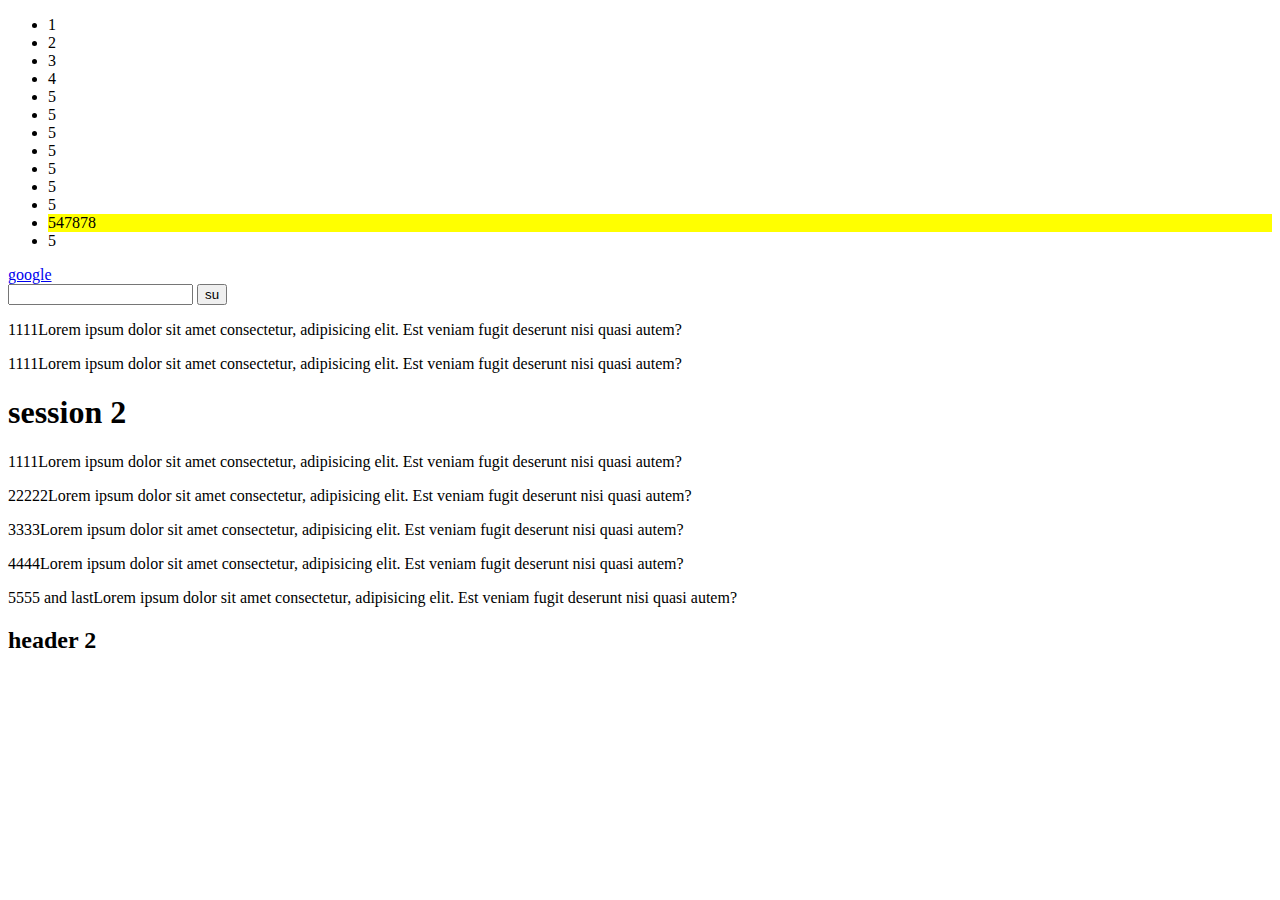
==== index.html @ 083fc4de "up1" ====
<!DOCTYPE html>
<html lang="en">

<head>
  <meta charset="UTF-8">
  <meta name="viewport" content="width=device-width, initial-scale=1.0">
  <title>Document</title>
  <link rel="stylesheet" href="css/styles.css">
  <style>
    li:nth-last-of-type(2) {
      background-color: yellow;
    }
  </style>
</head>

<body>

  <ul>
    <li>1</li>
    <li>2</li>
    <li>3</li>
    <li>4</li>
    <li>5</li>
    <li>5</li>
    <li>5</li>
    <li>5</li>
    <li>5</li>
    <li>5</li>
    <li>5</li>
    <li>547878</li>
    <li>5</li>
  </ul>
  <a href="#">google</a>
  <form action="">
    <input type="email">
    <button>su</button>
  </form>
  <header>
    <p>1111Lorem ipsum dolor sit amet consectetur,
      adipisicing elit. Est veniam fugit deserunt nisi quasi autem?</p>
    <p>1111Lorem ipsum dolor sit amet consectetur,
      adipisicing elit. Est veniam fugit deserunt nisi quasi autem?</p>
    <nav>
      <h1>session 2</h1>
      <p>1111Lorem ipsum dolor sit amet consectetur,
        adipisicing elit. Est veniam fugit deserunt nisi quasi autem?</p>
      <p>22222Lorem ipsum dolor sit amet consectetur,
        adipisicing elit. Est veniam fugit deserunt nisi quasi autem?</p>
      <p>3333Lorem ipsum dolor sit amet consectetur,
        adipisicing elit. Est veniam fugit deserunt nisi quasi autem?</p>
      <p>4444Lorem ipsum dolor sit amet consectetur,
        adipisicing elit. Est veniam fugit deserunt nisi quasi autem?</p>
      <p>5555 and lastLorem ipsum dolor sit amet consectetur,
        adipisicing elit. Est veniam fugit deserunt nisi quasi autem?</p>
    </nav>
    <section>
      <h2>header 2</h2>
    </section>
  </header>









  <!-- <h1 style="color:blueviolet;color:aquamarine">session 2</h1> -->


</body>

</html>
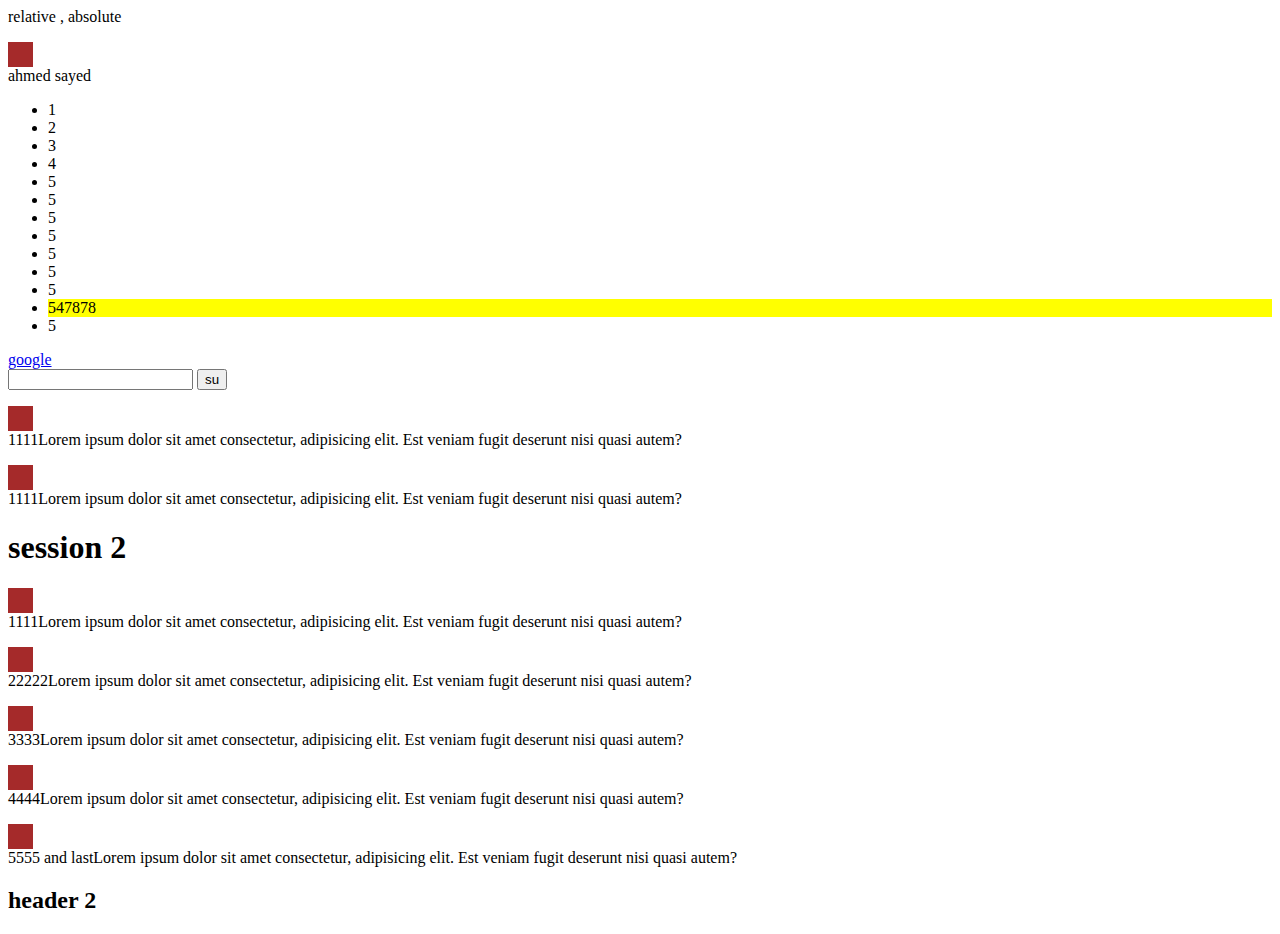
==== commit 8a89708b: "up2" ====
--- a/index.html
+++ b/index.html
@@ -10,11 +10,23 @@
     li:nth-last-of-type(2) {
       background-color: yellow;
     }
+
+    body p::before {
+      content: '';
+      display: block;
+      width: 25px;
+      height: 25px;
+      background-color: brown;
+    }
   </style>
 </head>
 
 <body>
 
+  relative , absolute
+
+
+  <p>ahmed sayed</p>
   <ul>
     <li>1</li>
     <li>2</li>
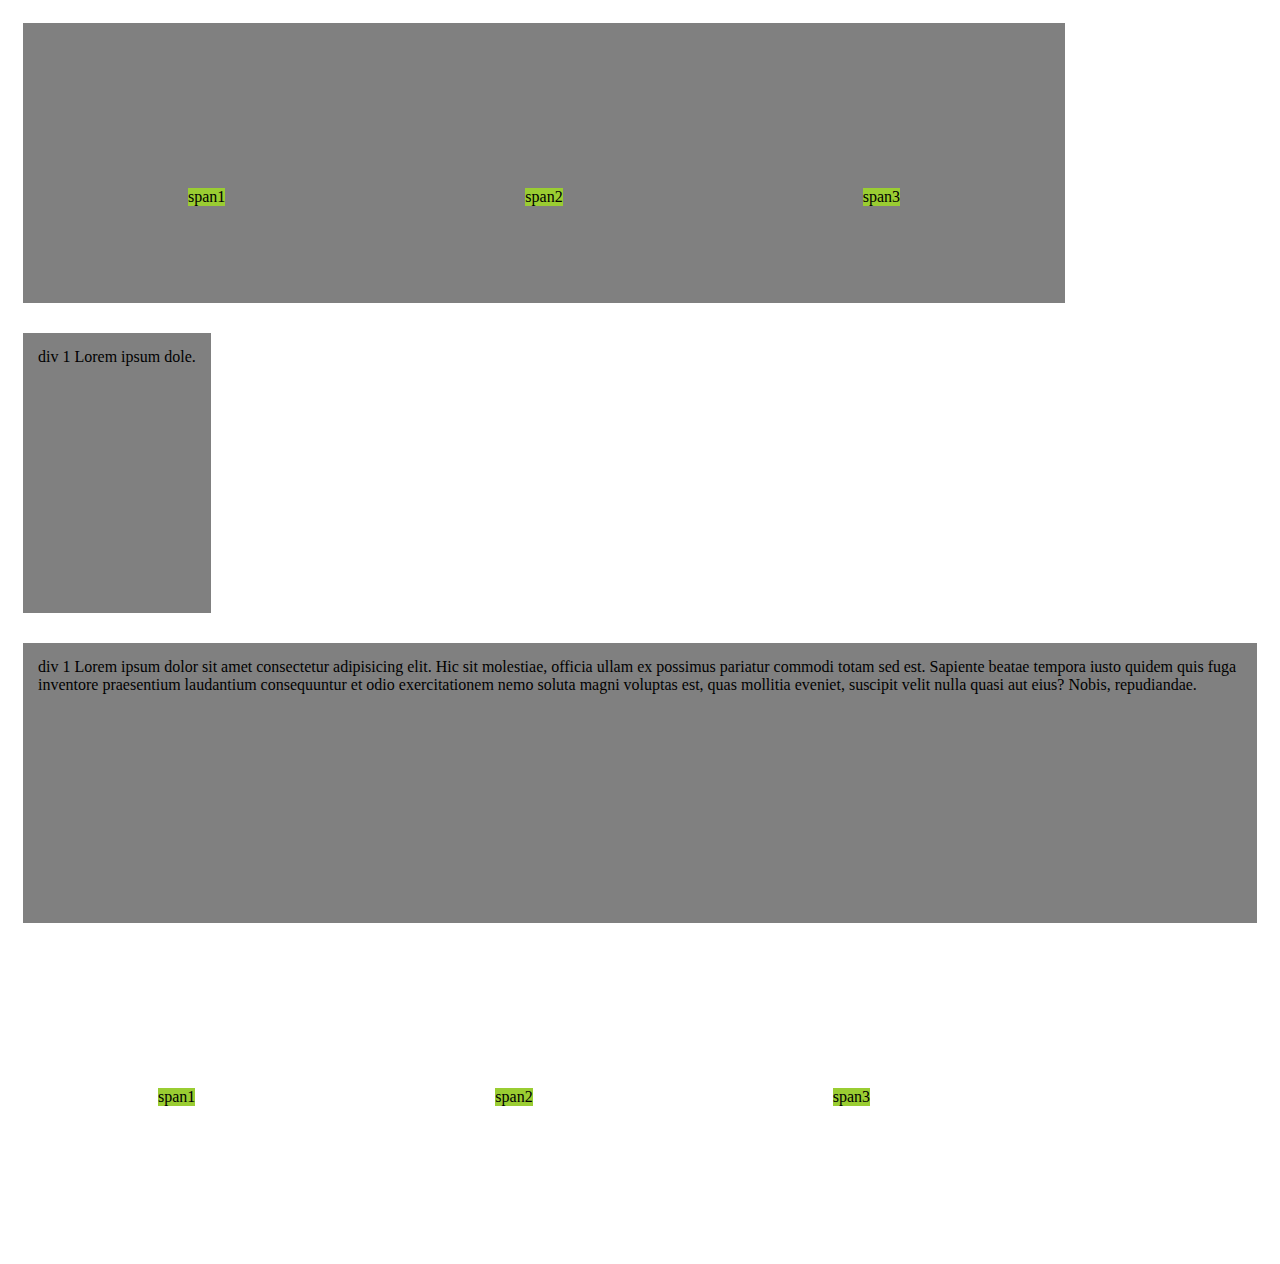
==== commit e2734706: "session-03" ====
--- a/index.html
+++ b/index.html
@@ -5,82 +5,33 @@
   <meta charset="UTF-8">
   <meta name="viewport" content="width=device-width, initial-scale=1.0">
   <title>Document</title>
-  <link rel="stylesheet" href="css/styles.css">
   <style>
-    li:nth-last-of-type(2) {
-      background-color: yellow;
+    div {
+      background-color: gray;
+
+      height: 250px;
+      padding: 15px;
+      display: inline-block;
+      margin: 15px;
     }
 
-    body p::before {
-      content: '';
-      display: block;
-      width: 25px;
-      height: 25px;
-      background-color: brown;
+    span {
+      background-color: yellowgreen;
+      margin: 150px;
+      display: inline-block;
     }
   </style>
 </head>
 
 <body>
+  <div><span>span1</span><span>span2</span><span>span3</span></div>
+  <div>div 1 Lorem ipsum dole.</div>
+  <div>div 1 Lorem ipsum dolor sit amet consectetur adipisicing elit. Hic sit molestiae, officia ullam ex possimus
+    pariatur commodi totam sed est. Sapiente beatae tempora iusto quidem quis fuga inventore praesentium laudantium
+    consequuntur et odio exercitationem nemo soluta magni voluptas est, quas mollitia eveniet, suscipit velit nulla
+    quasi aut eius? Nobis, repudiandae.</div>
 
-  relative , absolute
-
-
-  <p>ahmed sayed</p>
-  <ul>
-    <li>1</li>
-    <li>2</li>
-    <li>3</li>
-    <li>4</li>
-    <li>5</li>
-    <li>5</li>
-    <li>5</li>
-    <li>5</li>
-    <li>5</li>
-    <li>5</li>
-    <li>5</li>
-    <li>547878</li>
-    <li>5</li>
-  </ul>
-  <a href="#">google</a>
-  <form action="">
-    <input type="email">
-    <button>su</button>
-  </form>
-  <header>
-    <p>1111Lorem ipsum dolor sit amet consectetur,
-      adipisicing elit. Est veniam fugit deserunt nisi quasi autem?</p>
-    <p>1111Lorem ipsum dolor sit amet consectetur,
-      adipisicing elit. Est veniam fugit deserunt nisi quasi autem?</p>
-    <nav>
-      <h1>session 2</h1>
-      <p>1111Lorem ipsum dolor sit amet consectetur,
-        adipisicing elit. Est veniam fugit deserunt nisi quasi autem?</p>
-      <p>22222Lorem ipsum dolor sit amet consectetur,
-        adipisicing elit. Est veniam fugit deserunt nisi quasi autem?</p>
-      <p>3333Lorem ipsum dolor sit amet consectetur,
-        adipisicing elit. Est veniam fugit deserunt nisi quasi autem?</p>
-      <p>4444Lorem ipsum dolor sit amet consectetur,
-        adipisicing elit. Est veniam fugit deserunt nisi quasi autem?</p>
-      <p>5555 and lastLorem ipsum dolor sit amet consectetur,
-        adipisicing elit. Est veniam fugit deserunt nisi quasi autem?</p>
-    </nav>
-    <section>
-      <h2>header 2</h2>
-    </section>
-  </header>
-
-
-
-
-
-
-
-
-
-  <!-- <h1 style="color:blueviolet;color:aquamarine">session 2</h1> -->
-
-
+  <span>span1</span><span>span2</span><span>span3</span>
 </body>
 
 </html>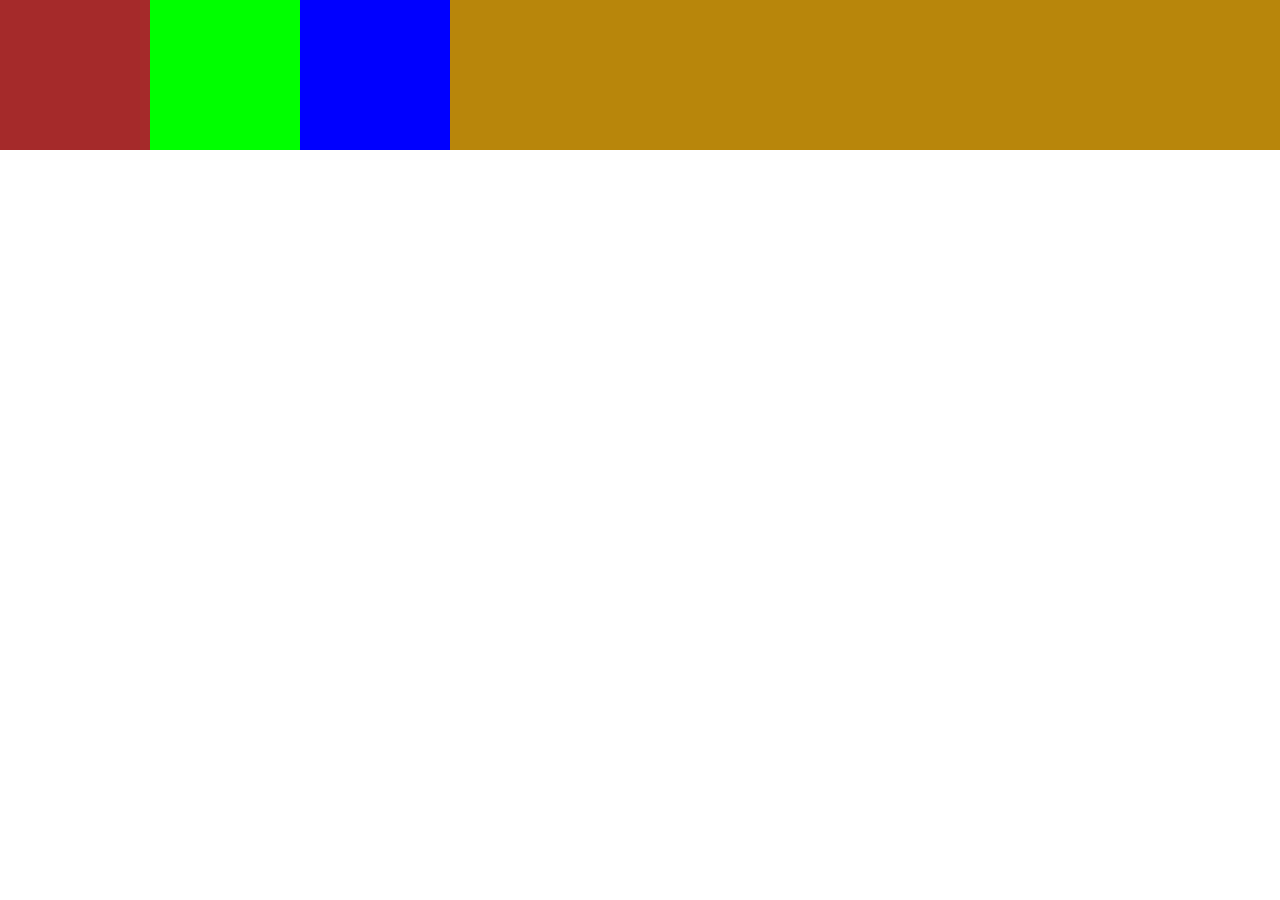
==== commit e52a6aed: "session 4" ====
--- a/index.html
+++ b/index.html
@@ -6,32 +6,57 @@
   <meta name="viewport" content="width=device-width, initial-scale=1.0">
   <title>Document</title>
   <style>
-    div {
-      background-color: gray;
-
-      height: 250px;
-      padding: 15px;
-      display: inline-block;
-      margin: 15px;
+    * {
+      margin: 0;
+      padding: 0;
+      box-sizing: border-box;
     }
 
-    span {
-      background-color: yellowgreen;
-      margin: 150px;
-      display: inline-block;
+    .parent {
+      background-color: darkgoldenrod;
+    }
+
+    .w-h-150 {
+      width: 150px;
+      height: 150px;
+    }
+
+    .red {
+      background-color: brown;
+    }
+
+    .green {
+      background-color: #0f0;
+
+
+    }
+
+    .blue {
+      background-color: #00f;
+
+    }
+
+    .f-right {
+      float: right;
+    }
+
+    .f-left {
+      float: left;
+    }
+
+    .c-both {
+      clear: both;
     }
   </style>
 </head>
 
 <body>
-  <div><span>span1</span><span>span2</span><span>span3</span></div>
-  <div>div 1 Lorem ipsum dole.</div>
-  <div>div 1 Lorem ipsum dolor sit amet consectetur adipisicing elit. Hic sit molestiae, officia ullam ex possimus
-    pariatur commodi totam sed est. Sapiente beatae tempora iusto quidem quis fuga inventore praesentium laudantium
-    consequuntur et odio exercitationem nemo soluta magni voluptas est, quas mollitia eveniet, suscipit velit nulla
-    quasi aut eius? Nobis, repudiandae.</div>
-
-  <span>span1</span><span>span2</span><span>span3</span>
+  <div class="parent">
+    <div class="red w-h-150 f-left"></div>
+    <div class="green w-h-150 f-left"></div>
+    <div class="blue w-h-150 f-left"></div>
+    <div class="c-both"></div>
+  </div>
 </body>
 
 </html>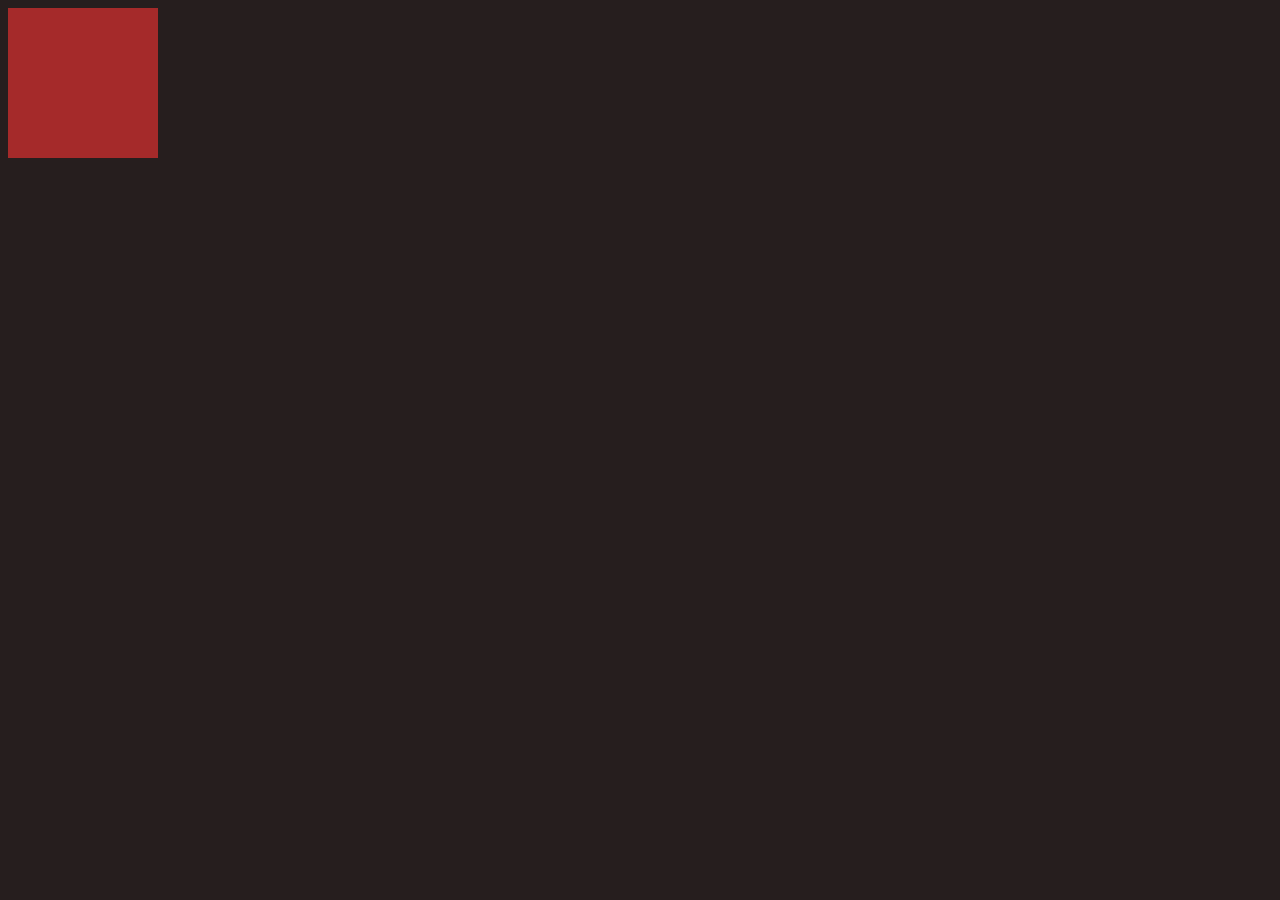
==== commit c377363a: "session 5" ====
--- a/index.html
+++ b/index.html
@@ -6,57 +6,60 @@
   <meta name="viewport" content="width=device-width, initial-scale=1.0">
   <title>Document</title>
   <style>
-    * {
-      margin: 0;
-      padding: 0;
-      box-sizing: border-box;
+    body {
+      background-color: rgb(38, 30, 30);
     }
 
-    .parent {
-      background-color: darkgoldenrod;
+    div {
+      width: 150px;
+      height: 150px;
+      background-color: brown;
+      /*animation: name duration timing-function delay iteration-count direction fill-mode;*/
+      animation: ahmed;
+      animation-duration: 5s;
+      animation-iteration-count: 2;
+      animation-timing-function: ease-in-out;
+      animation-fill-mode: both;
     }
 
-    .w-h-150 {
-      width: 150px;
-      height: 150px;
-    }
+    @keyframes ahmed {
+      0% {
+        translate: 0 0;
+        rotate: 0;
+        background-color: aqua;
+      }
 
-    .red {
-      background-color: brown;
-    }
+      25% {
+        translate: 0 500px;
+        background-color: aquamarine;
+        rotate: 90deg;
+      }
 
-    .green {
-      background-color: #0f0;
+      50% {
+        translate: 500px 500px;
+        background-color: darkmagenta;
+        rotate: 180deg;
+      }
 
+      75% {
+        translate: 500px 0px;
+        background-color: rgb(16, 48, 50);
+        rotate: 270deg;
 
-    }
+      }
 
-    .blue {
-      background-color: #00f;
+      100% {
+        translate: 0 0px;
+        background-color: rgb(255, 225, 127);
+        rotate: 360deg;
 
-    }
-
-    .f-right {
-      float: right;
-    }
-
-    .f-left {
-      float: left;
-    }
-
-    .c-both {
-      clear: both;
+      }
     }
   </style>
 </head>
 
 <body>
-  <div class="parent">
-    <div class="red w-h-150 f-left"></div>
-    <div class="green w-h-150 f-left"></div>
-    <div class="blue w-h-150 f-left"></div>
-    <div class="c-both"></div>
-  </div>
+  <div></div>
 </body>
 
 </html>